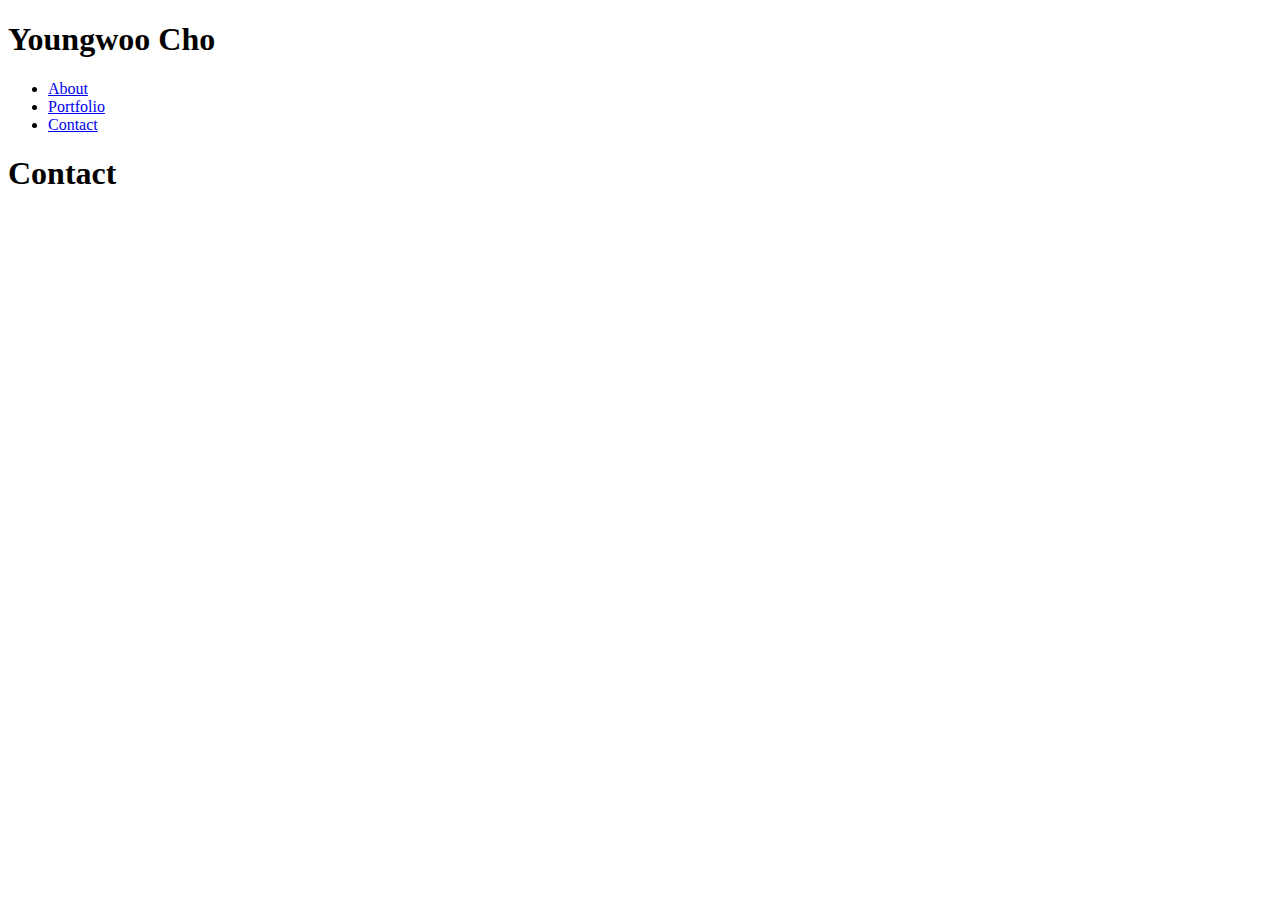
==== contact.html @ 41b32715 "Added basic HTML structure" ====
<!DOCTYPE html>
<html lang="en">
<head>
  <meta charset="UTF-8">
  <meta name="viewport" content="width=device-width, initial-scale=1.0">
  <meta http-equiv="X-UA-Compatible" content="ie=edge">
  <title>Contact</title>
</head>
<body>
  <header>
    <h1 class="yourname">
      Youngwoo Cho
    </h1>
    <ul class="nav">
      <li><a href="index.html">About</a></li>
      <li><a href="portfolio.html">Portfolio</a></li>
      <li><a href="contact.html">Contact</a></li>
    </ul>
  </header>
  <div>
    <h1>
      Contact
    </h1>
    <p>
    </p>
  </div>
  <footer>

  </footer>
</body>
</html>
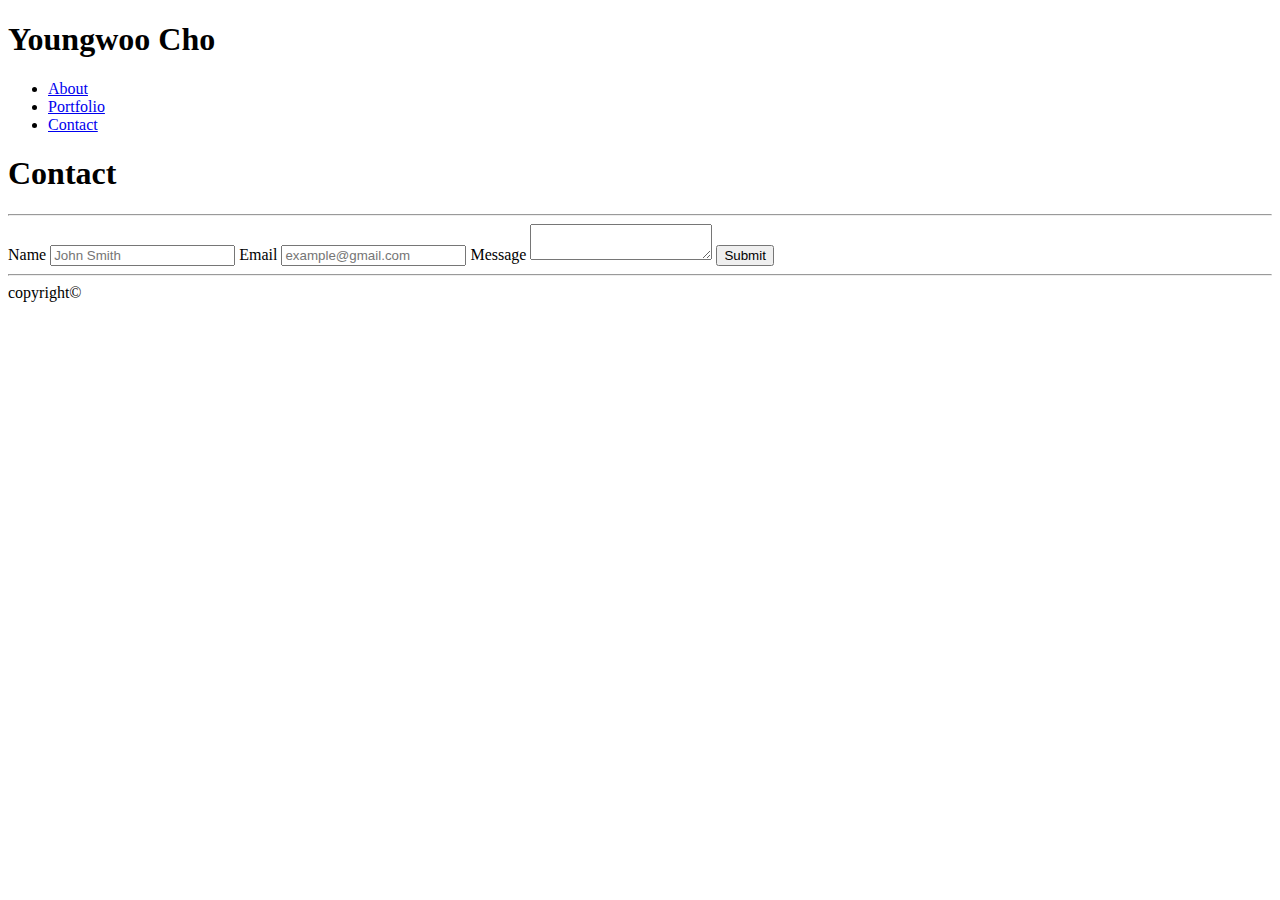
==== commit 0d467e9f: "Included contact form but need to do some modification later" ====
--- a/contact.html
+++ b/contact.html
@@ -1,31 +1,65 @@
 <!DOCTYPE html>
 <html lang="en">
+
 <head>
   <meta charset="UTF-8">
   <meta name="viewport" content="width=device-width, initial-scale=1.0">
   <meta http-equiv="X-UA-Compatible" content="ie=edge">
+  <link rel="stylesheet" type="text/css" href="assets/css/style.css">
   <title>Contact</title>
 </head>
+
 <body>
-  <header>
+
+  <!-- Use CSS to change the style of this header. Make horizontal header with my name and navigation bar-->
+  <header class="header">
+    <!-- Consider using Float left-->
     <h1 class="yourname">
       Youngwoo Cho
     </h1>
+    <!-- Move navigation bar to the right-->
     <ul class="nav">
       <li><a href="index.html">About</a></li>
       <li><a href="portfolio.html">Portfolio</a></li>
       <li><a href="contact.html">Contact</a></li>
     </ul>
   </header>
-  <div>
-    <h1>
-      Contact
-    </h1>
-    <p>
-    </p>
-  </div>
+
+  <!-- Start of the MAIN BODY. Add a box? section? in the main body that contains the content. Probably use float middle-->
+  <section class="mainBody">
+
+      <!--This is where contents will be shown-->
+      <div class="mainContentSection">
+
+        <!-- Title of the content at the top-->
+        <h1 class="title">
+          Contact
+        </h1>
+        <hr class="titleHr">
+        <!-- Name / Email / Message -->
+        <!-- Do not display this code yet <form action="/action_page.php"> -->
+					<label for="fullName">Name</label>
+					<input type="text" id="fullName" name="name" placeholder="John Smith">
+
+					<label for="email">Email</label>
+					<input type="email" id="email" name="email" placeholder="example@gmail.com">
+									
+					<label for="message">Message</label>
+					<textarea id="message" name="message"></textarea>
+			
+					<input type="submit" value="Submit">
+				</form>       
+          
+      </div>
+
+  </section>
+
+  <!-- style of footerHr is different from titleHr-->
+  <hr class="footerHr">
   <footer>
+    copyright©
+  </footer>
 
-  </footer>
 </body>
+
 </html>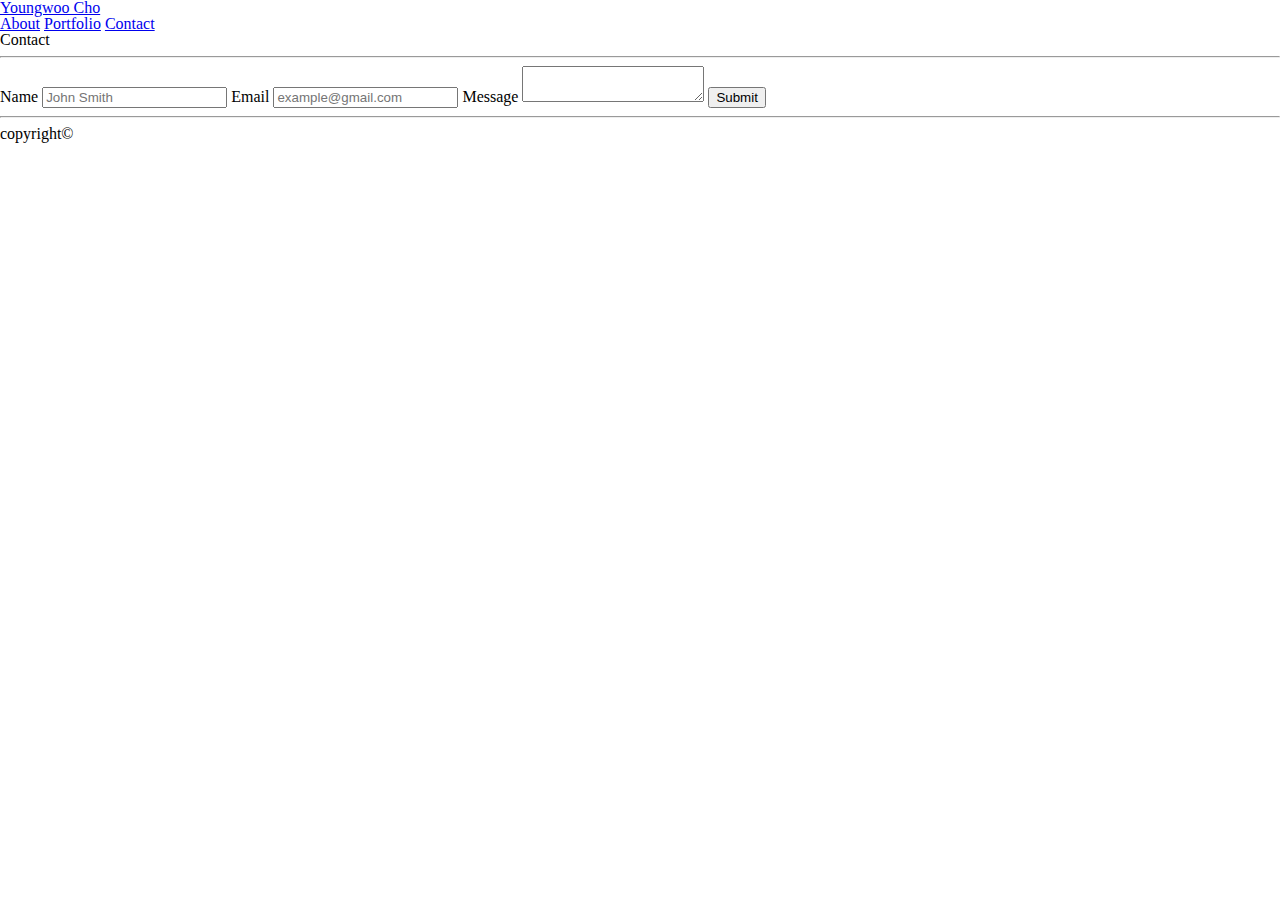
==== commit 12238118: "syntax modified" ====
--- a/contact.html
+++ b/contact.html
@@ -4,59 +4,58 @@
 <head>
   <meta charset="UTF-8">
   <meta name="viewport" content="width=device-width, initial-scale=1.0">
-  <meta http-equiv="X-UA-Compatible" content="ie=edge">
+	<meta http-equiv="X-UA-Compatible" content="ie=edge">
+	<link rel="stylesheet" type="text/css" href="assets/css/reset.css">
   <link rel="stylesheet" type="text/css" href="assets/css/style.css">
   <title>Contact</title>
 </head>
 
 <body>
 
-  <!-- Use CSS to change the style of this header. Make horizontal header with my name and navigation bar-->
-  <header class="header">
-    <!-- Consider using Float left-->
-    <h1 class="yourname">
-      Youngwoo Cho
-    </h1>
-    <!-- Move navigation bar to the right-->
-    <ul class="nav">
-      <li><a href="index.html">About</a></li>
-      <li><a href="portfolio.html">Portfolio</a></li>
-      <li><a href="contact.html">Contact</a></li>
-    </ul>
-  </header>
+   <!-- Use CSS to change the style of this header. Make horizontal header with my name and navigation bar-->
+  <div class="header">
+		<a href="index.html" class="logo">Youngwoo Cho</a>
+		<!-- Move navigation bar to the right-->
+		<div class="header-right">
+			<a href="index.html" class="nav">About</a>
+			<a href="portfolio.html" class="nav">Portfolio</a>
+			<a href="contact.html" class="nav">Contact</a>  
+		</div>
+			 
+	</div>
 
   <!-- Start of the MAIN BODY. Add a box? section? in the main body that contains the content. Probably use float middle-->
   <section class="mainBody">
 
-      <!--This is where contents will be shown-->
-      <div class="mainContentSection">
+    <!--This is where contents will be shown-->
+    <div class="container">
 
-        <!-- Title of the content at the top-->
-        <h1 class="title">
+      <!-- Title of the content at the top-->
+      <h1 class="title">
           Contact
-        </h1>
-        <hr class="titleHr">
-        <!-- Name / Email / Message -->
-        <!-- Do not display this code yet <form action="/action_page.php"> -->
-					<label for="fullName">Name</label>
-					<input type="text" id="fullName" name="name" placeholder="John Smith">
+      </h1>
+      <hr class="titleHr">
+      <!-- Name / Email / Message -->
+      <!-- Do not display this code yet <form action="/action_page.php"> -->
+			  <label for="fullName">Name</label>
+			  <input type="text" id="fullName" name="name" placeholder="John Smith">
 
-					<label for="email">Email</label>
-					<input type="email" id="email" name="email" placeholder="example@gmail.com">
+			  <label for="email">Email</label>
+			  <input type="email" id="email" name="email" placeholder="example@gmail.com">
 									
-					<label for="message">Message</label>
-					<textarea id="message" name="message"></textarea>
+			  <label for="message">Message</label>
+			  <textarea id="message" name="message"></textarea>
 			
-					<input type="submit" value="Submit">
-				</form>       
+		    	<input type="submit" value="Submit">
+			</form>       
           
-      </div>
+    </div>
 
   </section>
 
   <!-- style of footerHr is different from titleHr-->
   <hr class="footerHr">
-  <footer>
+  <footer class="footer">
     copyright©
   </footer>
 
--- a/assets/css/style.css
+++ b/assets/css/style.css
@@ -0,0 +1,3 @@
+.header {
+    
+}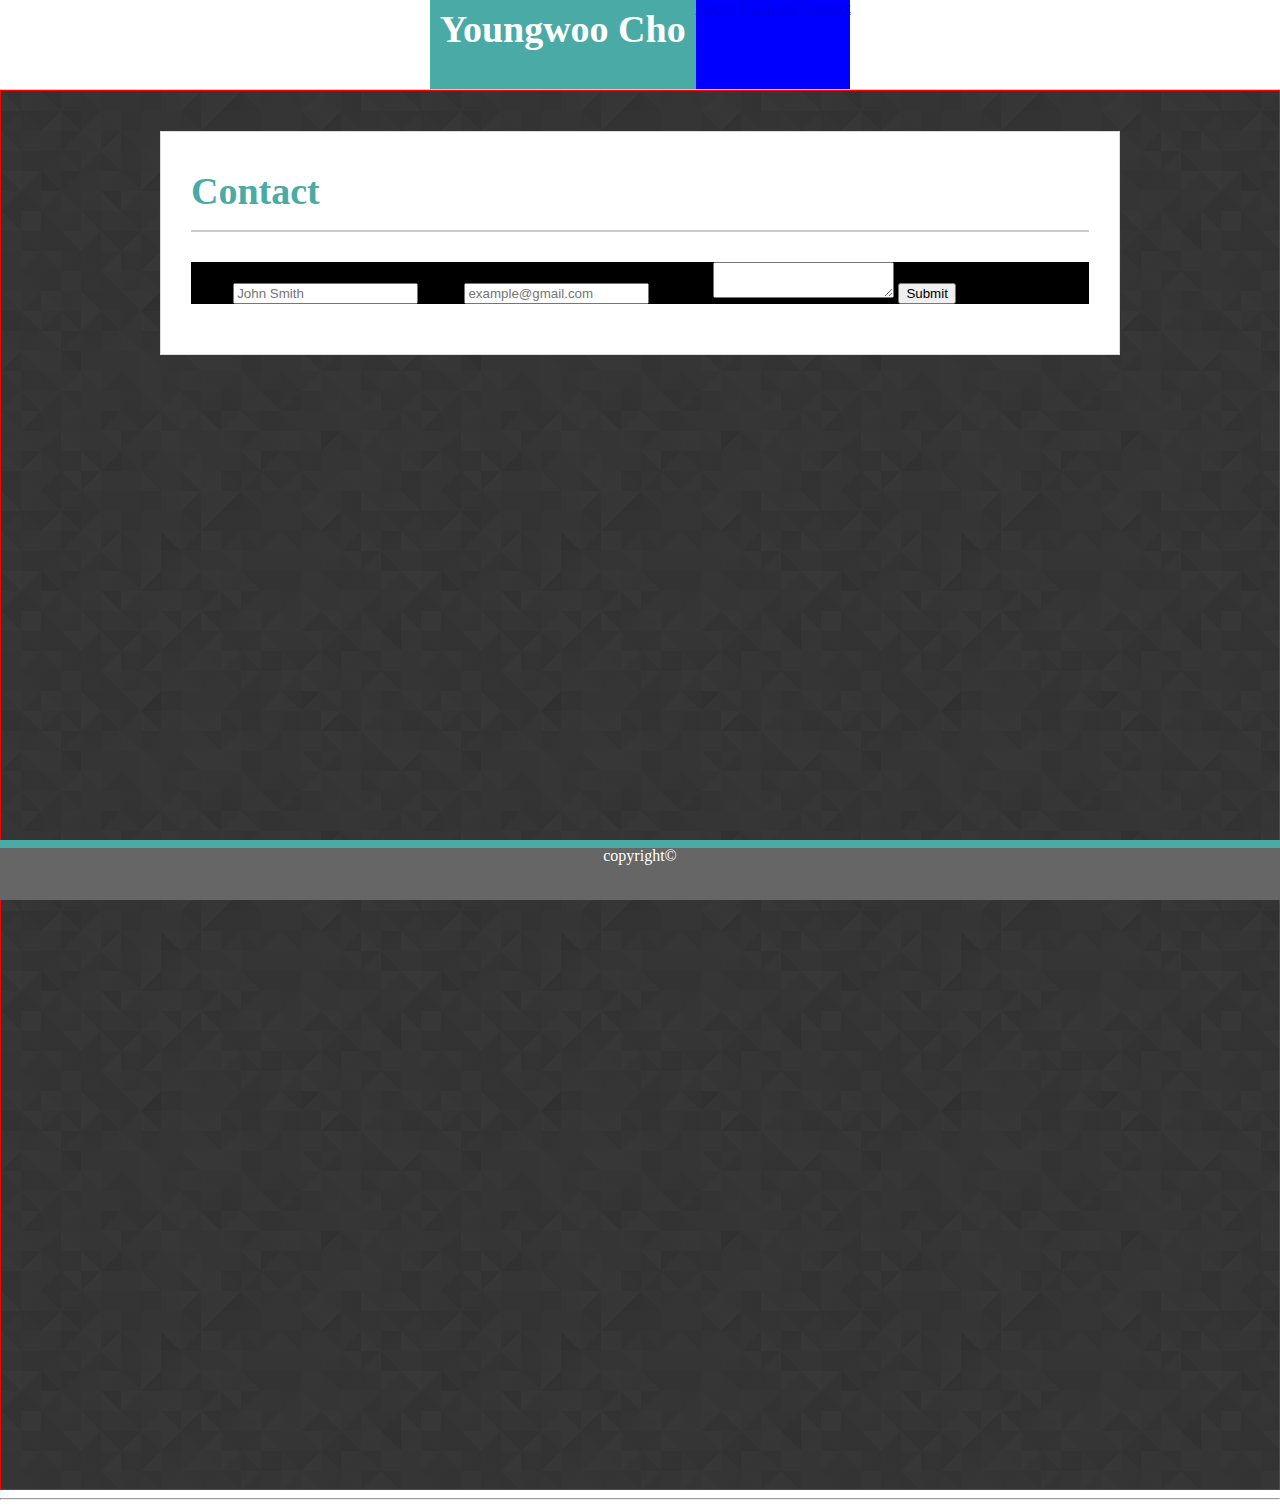
==== commit 48f52bfe: "edited to have better layout" ====
--- a/contact.html
+++ b/contact.html
@@ -25,7 +25,7 @@
 	</div>
 
   <!-- Start of the MAIN BODY. Add a box? section? in the main body that contains the content. Probably use float middle-->
-  <section class="mainBody">
+  <div class="mainBody">
 
     <!--This is where contents will be shown-->
     <div class="container">
@@ -34,24 +34,26 @@
       <h1 class="title">
           Contact
       </h1>
-      <hr class="titleHr">
-      <!-- Name / Email / Message -->
-      <!-- Do not display this code yet <form action="/action_page.php"> -->
-			  <label for="fullName">Name</label>
-			  <input type="text" id="fullName" name="name" placeholder="John Smith">
-
-			  <label for="email">Email</label>
-			  <input type="email" id="email" name="email" placeholder="example@gmail.com">
-									
-			  <label for="message">Message</label>
-			  <textarea id="message" name="message"></textarea>
 			
-		    	<input type="submit" value="Submit">
-			</form>       
-          
+			<div class="content">
+				<!-- Do not display this code yet <form action="/action_page.php"> -->
+					<label for="fullName">Name</label>
+					<input type="text" id="fullName" name="name" placeholder="John Smith">
+	
+					<label for="email">Email</label>
+					<input type="email" id="email" name="email" placeholder="example@gmail.com">
+										
+					<label for="message">Message</label>
+					<textarea id="message" name="message"></textarea>
+				
+					<input type="submit" value="Submit">
+				</form>       
+			</div>
+      
+      
     </div>
 
-  </section>
+  </div>
 
   <!-- style of footerHr is different from titleHr-->
   <hr class="footerHr">
--- a/assets/css/style.css
+++ b/assets/css/style.css
@@ -1,3 +1,168 @@
+* {
+    box-sizing: border-box;
+}
+
 .header {
+    background-color:#ffffff;
+    border-bottom: 1px solid #cccccc;
+    border-color: #cccccc;
+    overflow: hidden;
+    height: 90px;
+    display: flex;
+    justify-content: center;
     
+    
+}
+
+.logo {
+    background-color: #4aaaa5;
+    color: #ffffff;
+    font-family: Georgia, 'Times New Roman', Times, serif;
+    font-size: 38px;
+    font-weight: bold;
+    text-align: center;
+    text-decoration: none;
+    padding: 10px;
+    float: left;
+    
+    
+}
+
+.navbar { 
+    width: 960px;
+    display: flex;
+    justify-content: space-between;
+    background-color: yellow;
+}
+
+.header-right {
+    background-color: blue;
+    color: yellow;
+    
+}
+
+.mainBody {
+    border: 1px solid red;
+    height: 1400px;
+    background-image: url("../images/prism.png");
+    background-color: #cccccc;
+    
+
+}
+
+
+.container {
+    background-color: #ffffff;
+    width: 960px;
+    position: relative;
+    top: 40px;
+    margin-right: auto;
+    margin-left: auto;
+    border: 1px solid #dddddd;
+    padding: 20px 30px 50px 30px;
+    
+}
+
+.displayContainer {
+    display: flex;
+    justify-content: space-between;
+    align-content: space-around;
+    flex-wrap: wrap;
+    
+}
+
+.title {
+    font-family: Georgia, 'Times New Roman', Times, serif;
+    font-size: 38px;
+    color: #4aaaa5;
+    font-weight: bold;
+    border-bottom: 2px solid #cccccc;
+    margin-bottom: 30px;
+    padding-top: 20px;
+    padding-bottom: 20px;
+}
+
+.content {
+    margin-top: 30px;
+    background-color: black;
+    position: relative;
+    
+}
+
+#profileImage {
+    float: left;
+    margin-right: 10px;
+    margin-bottom: 10px;
+}
+
+p {
+    color: #777777;
+
+
+}
+/*
+.header a {
+    float: left;
+    color: #777777;
+    font-family: Georgia, 'Times New Roman', Times, serif;
+    text-align: center;
+    padding: 12px;
+    text-decoration: none;
+    font-size: 18px; 
+    line-height: 25px;
+    border-radius: 4px;
+    
+  }
+
+  .header a.logo {
+      background-color: #4aaaa5;
+      color:#ffffff;
+      font-size: 32px;
+      font-weight: bold;
+
+  }
+*/
+ 
+
+/*
+.logo {
+    background-color: #4aaaa5;
+    color: #ffffff;
+    font-family: Georgia, 'Times New Roman', Times, serif;
+    font-size: 32px;
+    font-weight: bold;
+    text-align: center;
+    text-decoration: none;
+    line-height: 35px;
+    float: left;
+    padding: 30px;
+    margin: 0px 0px 0px 150px;
+}
+
+
+.nav {
+    font-family: Georgia, 'Times New Roman', Times, serif;
+    color: #777777;
+    font-size: 24px;
+    text-align: center;
+    text-decoration: none;
+    float: right;
+
+}
+*/
+
+.header a:hover {
+    background-color: #dddddd;
+    color: black;
+}
+.footer {
+    background-color: #666666;
+    height: 60px;
+    width: 100%;
+    border-top: 8px solid #4aaaa5;
+    position: fixed;
+    bottom: 0;
+    text-align: center;
+    color: #ffffff;
+
 }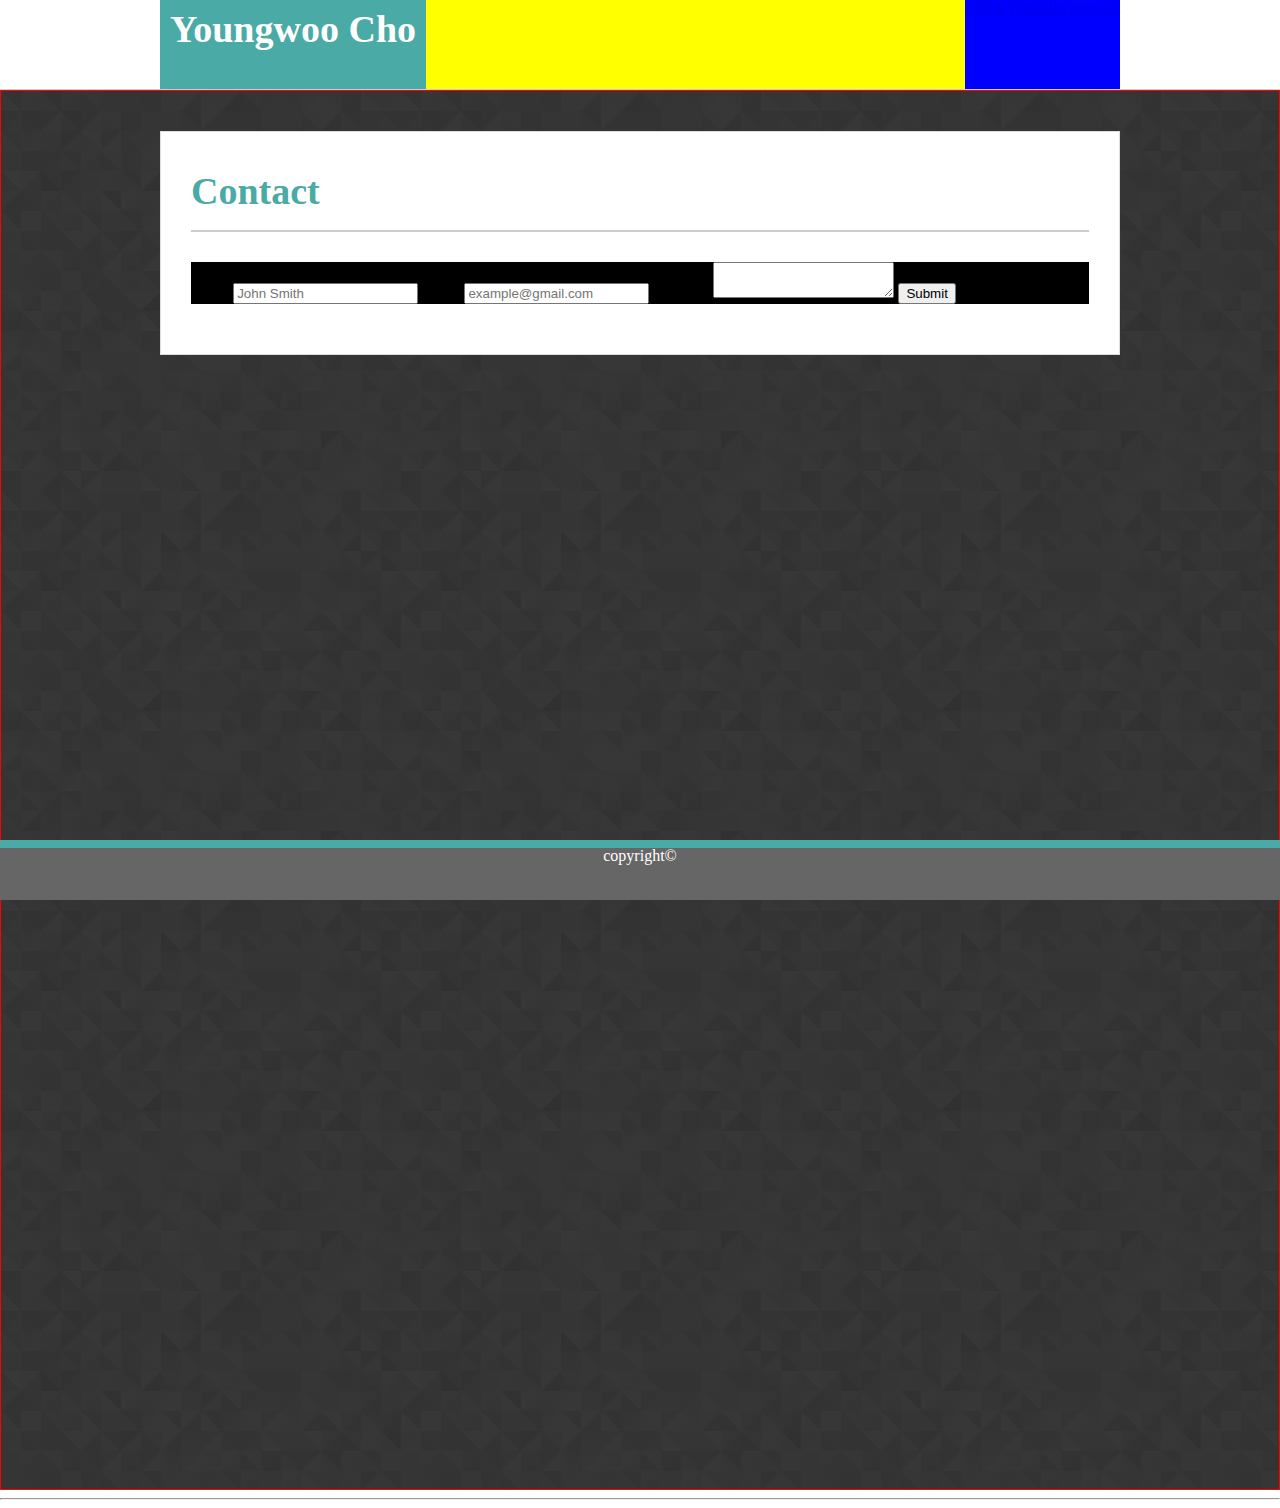
==== commit 2bdc207e: "added additional div on the navbar" ====
--- a/contact.html
+++ b/contact.html
@@ -12,16 +12,16 @@
 
 <body>
 
-   <!-- Use CSS to change the style of this header. Make horizontal header with my name and navigation bar-->
-  <div class="header">
-		<a href="index.html" class="logo">Youngwoo Cho</a>
-		<!-- Move navigation bar to the right-->
-		<div class="header-right">
-			<a href="index.html" class="nav">About</a>
-			<a href="portfolio.html" class="nav">Portfolio</a>
-			<a href="contact.html" class="nav">Contact</a>  
+	<div class="header">
+		<div class="navbar">
+			<a href="index.html" class="logo">Youngwoo Cho</a>
+			<div class="header-right">
+				<a href="index.html" class="nav">About</a>
+				<a href="portfolio.html" class="nav">Portfolio</a>
+				<a href="contact.html" class="nav">Contact</a>  
+			</div>
 		</div>
-			 
+				 
 	</div>
 
   <!-- Start of the MAIN BODY. Add a box? section? in the main body that contains the content. Probably use float middle-->
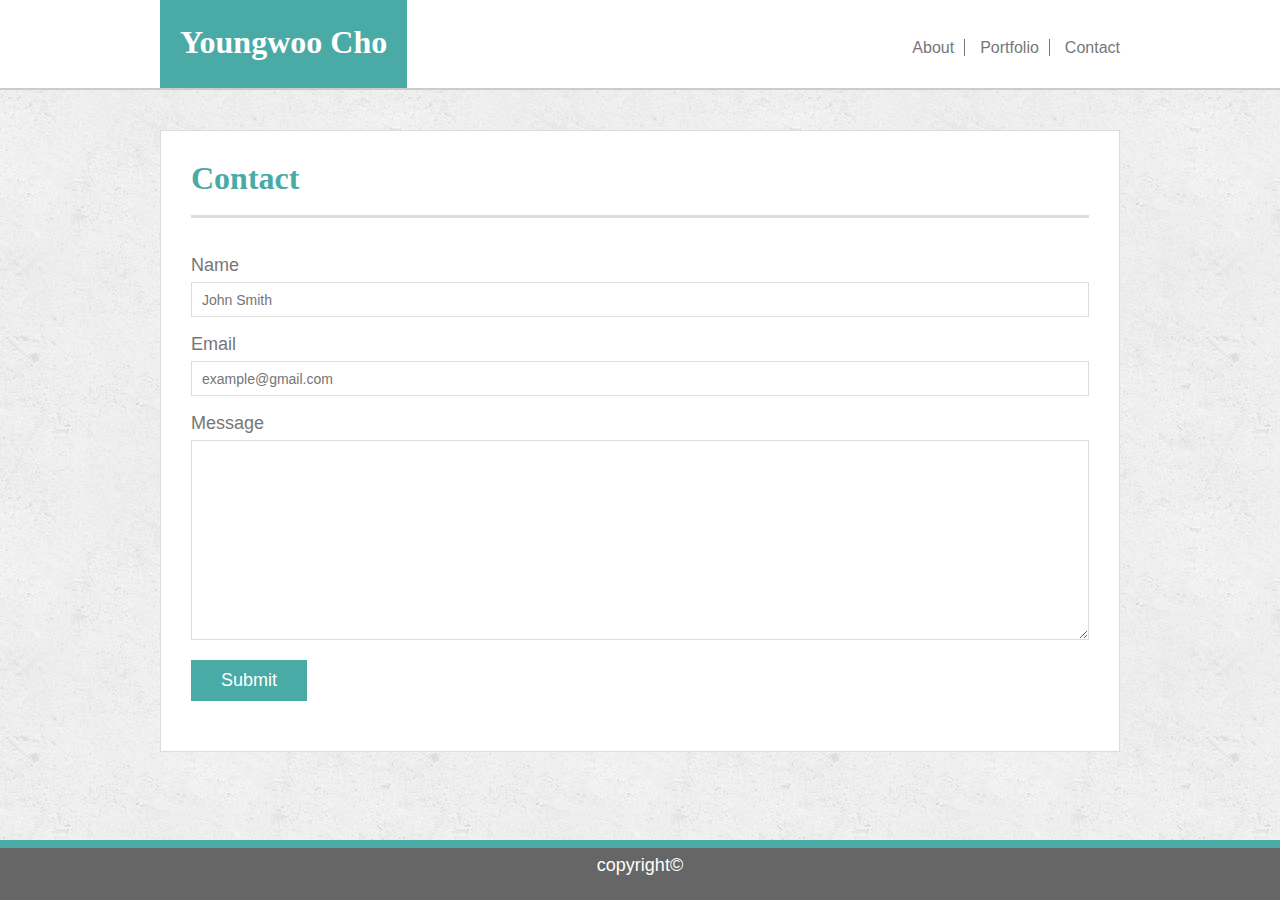
==== commit 5470e896: "polished styles and layouts" ====
--- a/contact.html
+++ b/contact.html
@@ -24,39 +24,45 @@
 				 
 	</div>
 
-  <!-- Start of the MAIN BODY. Add a box? section? in the main body that contains the content. Probably use float middle-->
-  <div class="mainBody">
+  
 
-    <!--This is where contents will be shown-->
-    <div class="container">
+    
+	<div class="container">
 
-      <!-- Title of the content at the top-->
-      <h1 class="title">
-          Contact
-      </h1>
+		
+		<h1 class="title">
+				Contact
+		</h1>
+		
+		<div class="content">
+			<form id="contact-form">
+				<ul>
+					<li>
+						<label for="name">Name</label>
+						<input type="text" name="name" id="name" placeholder="John Smith" required="required">
+					</li>
+					<li>
+						<label for="email">Email</label>
+						<input type="text" name="email" id="email" placeholder="example@gmail.com" required="required">
+					</li>
+					<li>
+						<label for="message">Message</label>
+						<textarea id="message" name="message" required="required"></textarea>
+					</li>
+				</ul>
+				<input type="submit" name="submit">
+
+			</form>
 			
-			<div class="content">
-				<!-- Do not display this code yet <form action="/action_page.php"> -->
-					<label for="fullName">Name</label>
-					<input type="text" id="fullName" name="name" placeholder="John Smith">
-	
-					<label for="email">Email</label>
-					<input type="email" id="email" name="email" placeholder="example@gmail.com">
-										
-					<label for="message">Message</label>
-					<textarea id="message" name="message"></textarea>
-				
-					<input type="submit" value="Submit">
-				</form>       
-			</div>
-      
-      
-    </div>
+		   
+		</div>
+		
+		
+	</div>
 
-  </div>
+  
 
-  <!-- style of footerHr is different from titleHr-->
-  <hr class="footerHr">
+
   <footer class="footer">
     copyright©
   </footer>
--- a/assets/css/style.css
+++ b/assets/css/style.css
@@ -2,10 +2,11 @@
     box-sizing: border-box;
 }
 
+/* This is the entire header section */
+/* justify-content: center used to make .navbar located at the center */
 .header {
     background-color:#ffffff;
-    border-bottom: 1px solid #cccccc;
-    border-color: #cccccc;
+    border-bottom: 2px solid #cccccc;
     overflow: hidden;
     height: 90px;
     display: flex;
@@ -14,117 +15,8 @@
     
 }
 
-.logo {
-    background-color: #4aaaa5;
-    color: #ffffff;
-    font-family: Georgia, 'Times New Roman', Times, serif;
-    font-size: 38px;
-    font-weight: bold;
-    text-align: center;
-    text-decoration: none;
-    padding: 10px;
-    float: left;
-    
-    
-}
-
-.navbar { 
-    width: 960px;
-    display: flex;
-    justify-content: space-between;
-    background-color: yellow;
-}
-
-.header-right {
-    background-color: blue;
-    color: yellow;
-    
-}
-
-.mainBody {
-    border: 1px solid red;
-    height: 1400px;
-    background-image: url("../images/prism.png");
-    background-color: #cccccc;
-    
-
-}
-
-
-.container {
-    background-color: #ffffff;
-    width: 960px;
-    position: relative;
-    top: 40px;
-    margin-right: auto;
-    margin-left: auto;
-    border: 1px solid #dddddd;
-    padding: 20px 30px 50px 30px;
-    
-}
-
-.displayContainer {
-    display: flex;
-    justify-content: space-between;
-    align-content: space-around;
-    flex-wrap: wrap;
-    
-}
-
-.title {
-    font-family: Georgia, 'Times New Roman', Times, serif;
-    font-size: 38px;
-    color: #4aaaa5;
-    font-weight: bold;
-    border-bottom: 2px solid #cccccc;
-    margin-bottom: 30px;
-    padding-top: 20px;
-    padding-bottom: 20px;
-}
-
-.content {
-    margin-top: 30px;
-    background-color: black;
-    position: relative;
-    
-}
-
-#profileImage {
-    float: left;
-    margin-right: 10px;
-    margin-bottom: 10px;
-}
-
-p {
-    color: #777777;
-
-
-}
-/*
-.header a {
-    float: left;
-    color: #777777;
-    font-family: Georgia, 'Times New Roman', Times, serif;
-    text-align: center;
-    padding: 12px;
-    text-decoration: none;
-    font-size: 18px; 
-    line-height: 25px;
-    border-radius: 4px;
-    
-  }
-
-  .header a.logo {
-      background-color: #4aaaa5;
-      color:#ffffff;
-      font-size: 32px;
-      font-weight: bold;
-
-  }
-*/
- 
-
-/*
+/* Logo with name */
+/* justify-content: space-between used in .navbar made .logo to be located at the leftside. No need to use float: left */
 .logo {
     background-color: #4aaaa5;
     color: #ffffff;
@@ -133,23 +25,223 @@
     font-weight: bold;
     text-align: center;
     text-decoration: none;
-    line-height: 35px;
+    padding-top: 25px;
+    padding-right: 20px;
+    padding-bottom: 20px;
+    padding-left: 20px;
+    /* float: left; */
+       
+    
+}
+
+/* The text area of the right navbar */
+.nav {
+    font-family: 'Arial', 'Helvetica Neue', Helvetica, sans-serif;
+    color: #777777;
+    font-size: 16px;
+    text-align: center;
+    text-decoration: none;
+    padding-right: 10px;
+    padding-left: 10px;
+    border-right: 1px solid #777777;
+    
+        
+}
+
+/* This removes last element's border of nav class */
+.nav:last-child {
+    border: none;
+    padding-right: 0px;
+}
+
+/* navbar area with logo and right navbar */
+/* justyfy-content: space-between is used to make the .logo and .header-right to be located left and right side of .navbar */
+.navbar { 
+    width: 960px;
+    display: flex;
+    justify-content: space-between;
+ 
+       
+}
+
+/* Right navbar area including .nav */
+.header-right {
+    padding-top: 30px;
+    padding-right: 0px;
+    padding-bottom: 20px;
+    padding-left: 20px;
+    position: relative;
+    
+}
+
+/* Container inside mainBody that stores contents. It is centered inside .mainBody by margin-right: auto; and margin-left: auto;. */
+/* position: relative; is used to have the 40px space between container and the mainBody. */
+/* Using margin-top instead causes white bar across the top of the container */
+.container {
+    background-color: #ffffff;
+    width: 100%;
+    max-width: 960px;
+    
+    /* How is it differnt to use width: 100% and max-width: 960px; instead of width: 960px;? */
+    /* width: 960px; */
+    position: relative;
+    top: 40px;
+
+    /* top: 40px;
+    bottom: 40px; */
+    /* margin: 0 auto; is easier way to center this. */
+    margin: 0 auto;
+    /* margin-top: 40px;
+    margin-bottom: 100px; */
+
+    border: 1px solid #dddddd;
+    padding: 20px 30px 50px 30px;
+    /* clear:both is for incase I will float other elements to arrange where we want them to be.
+     clear: both will make sure the container will be cleared if we do the float on previous element */
+    clear: both;
+    
+}
+
+
+/* I think I changed the name of this class to something else?
+
+.displayContainer {
+    
+    
+} */
+
+/* Title of the content inside container.  */
+.title {
+    font-family: Georgia, 'Times New Roman', Times, serif;
+    font-size: 32px;
+    color: #4aaaa5;
+    font-weight: bold;
+    border-bottom: 3px solid #dddddd;
+    margin-bottom: 30px;
+    padding-top: 10px;
+    padding-bottom: 20px;
+}
+
+/* Content section inside .container. Placed under .title. */
+/* Not sure position: relative was used. But I think I used it before trying margin-top: 30px; in attempt to move the .content 
+    little bit below to make space between .title and .content. */
+.content {
+    margin-top: 20px;
+    background-color: #ffffff;
+   
+        
+}
+
+/* class for image in the "About" page's content. */
+/* float:left used to have the texts flow around right side of the image */
+/* margin-right and margin-bottom used to give some space between the image and texts */
+.profileImage {
+    width: 200px;
+    height: auto;
+    margin-top: 10px;
+    margin-right: 25px;
+
     float: left;
-    padding: 30px;
-    margin: 0px 0px 0px 150px;
-}
-
-
-.nav {
-    font-family: Georgia, 'Times New Roman', Times, serif;
+    /* Why does changing pixel for margin-bottom not affecting the size of the space 
+    between the image and the text and the bottom side of the image? */
+    /* margin-right: 20px;
+    margin-bottom: 5px; */
+    
+}
+
+
+
+/* the above css rule with p tag is replaced by below body css rule */
+body {
+    font-size: 18px;
+    line-height: 34px;
+    font-family: 'Arial', 'Helvetica Neue', Helvetica, sans-serif;
     color: #777777;
-    font-size: 24px;
-    text-align: center;
-    text-decoration: none;
-    float: right;
-
-}
-*/
+    background-image: url("../images/concrete_seamless.png");
+    height: auto;
+    
+    
+}
+
+
+/* containers image and h3 */
+.portfolio {
+    width: 274px;
+    overflow: auto;
+    position: relative;
+    float: left;
+    margin: 20px 0 25px;
+}
+
+.portfolio img {
+    width: 100%;
+    border: 0 none;
+    /* opacity: .8; */
+  
+
+}
+
+.portfolio:nth-child(even) {
+    margin-right: 40px;
+}
+
+.portfolio h3 {
+    border-bottom: 0;
+    background: #4aaaa5; /* What is the difference between background and background-color? */
+    color: #fff;
+    text-align: center;
+    position: absolute;
+    bottom: 20px;
+    padding: 15px;
+    width: 100%;
+    line-height: 30px;
+    margin-bottom: 0; /* Does this even change anything? */
+    font-weight: 300;
+
+
+}
+
+#contact-form ul {
+    margin-bottom: 20px;
+}
+
+#contact-form li {
+    margin-bottom: 10px;
+}
+
+label,
+input[type=text],
+input[type=email],
+textarea {
+    display: block;
+    width: 100%;
+}
+
+input[type=text],
+input[type=email],
+textarea {
+    height: 35px;
+    border: 1px solid #ddd;
+    padding: 0 10px;
+    font-size: 14px;
+
+
+}
+
+textarea {
+    height: 200px;
+}
+
+input[type=submit] {
+    background: #4aaaa5;
+    border: 0 none;
+    color: #fff;
+    font-size: 18px;
+    padding: 10px 30px;
+    cursor: pointer;
+
+
+}
 
 .header a:hover {
     background-color: #dddddd;
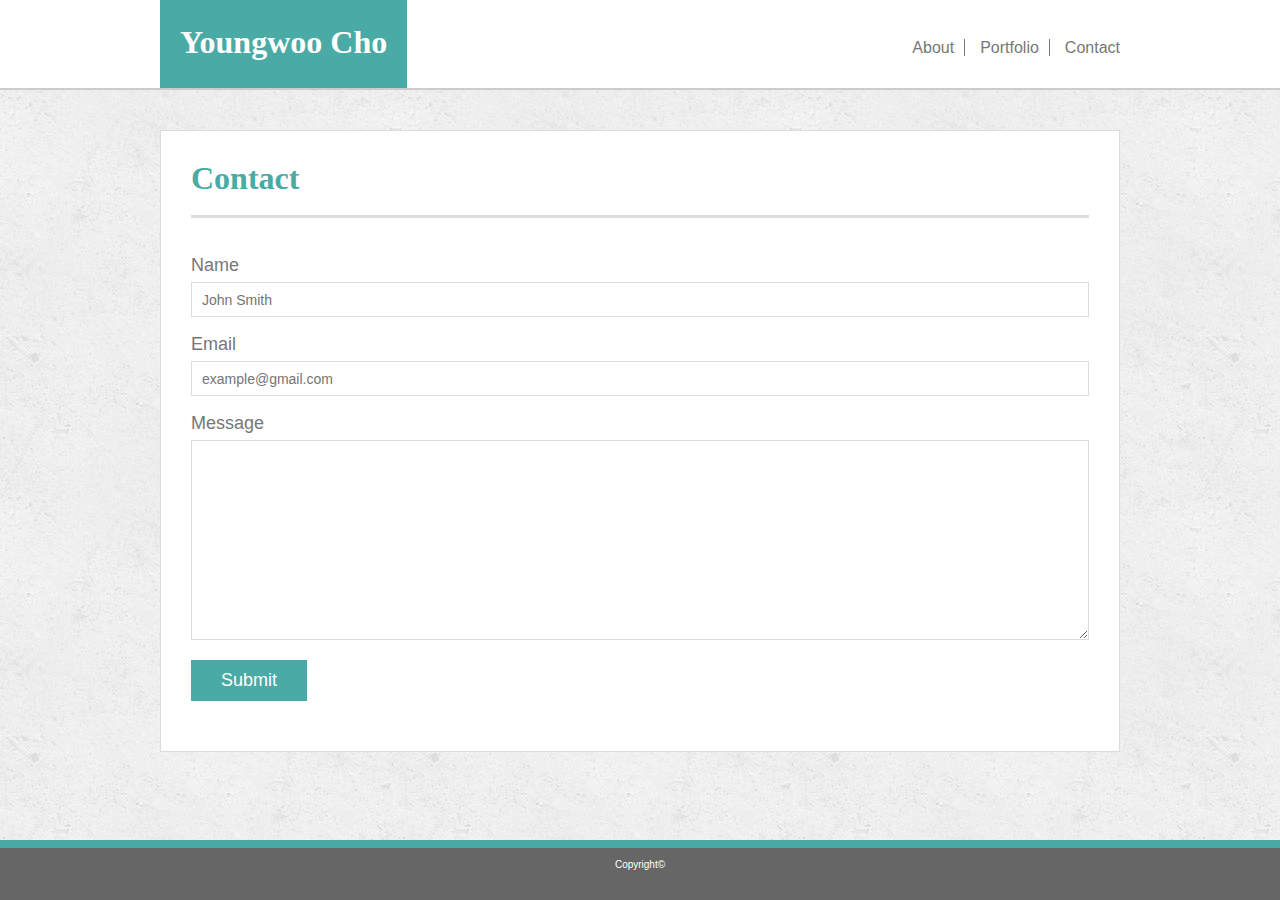
==== commit 248a1980: "added p tag in the footer and changed the font size of it using css" ====
--- a/contact.html
+++ b/contact.html
@@ -64,7 +64,9 @@
 
 
   <footer class="footer">
-    copyright©
+		<p>
+			Copyright&copy;
+		</p>
   </footer>
 
 </body>
--- a/assets/css/style.css
+++ b/assets/css/style.css
@@ -70,12 +70,12 @@
     padding-right: 0px;
     padding-bottom: 20px;
     padding-left: 20px;
-    position: relative;
-    
-}
-
-/* Container inside mainBody that stores contents. It is centered inside .mainBody by margin-right: auto; and margin-left: auto;. */
-/* position: relative; is used to have the 40px space between container and the mainBody. */
+    /* position: relative; */
+    
+}
+
+
+/* position: relative; is used to have the 40px space between container and the body */
 /* Using margin-top instead causes white bar across the top of the container */
 .container {
     background-color: #ffffff;
@@ -85,30 +85,19 @@
     /* How is it differnt to use width: 100% and max-width: 960px; instead of width: 960px;? */
     /* width: 960px; */
     position: relative;
-    top: 40px;
-
-    /* top: 40px;
-    bottom: 40px; */
-    /* margin: 0 auto; is easier way to center this. */
     margin: 0 auto;
-    /* margin-top: 40px;
-    margin-bottom: 100px; */
+    margin-top: 40px;
+    margin-bottom: 100px; /*THIS GIVES THE BOTTOM SPACE BETWEEN CONTAINER AND BODY. 
+                            BECAUSE OF THE FOOTER'S HEIGHT: 60PX, Need to be more than 60px */
 
     border: 1px solid #dddddd;
     padding: 20px 30px 50px 30px;
     /* clear:both is for incase I will float other elements to arrange where we want them to be.
      clear: both will make sure the container will be cleared if we do the float on previous element */
     clear: both;
-    
-}
-
-
-/* I think I changed the name of this class to something else?
-
-.displayContainer {
-    
-    
-} */
+    overflow: hidden; /*Somehow, this made the container in portfolio page to increase to fit the contnets inside */
+    
+}
 
 /* Title of the content inside container.  */
 .title {
@@ -128,19 +117,17 @@
 .content {
     margin-top: 20px;
     background-color: #ffffff;
-   
-        
-}
-
-/* class for image in the "About" page's content. */
+            
+}
+
+/* class for image in the "About" page's and "Portfolio"'s content. */
 /* float:left used to have the texts flow around right side of the image */
 /* margin-right and margin-bottom used to give some space between the image and texts */
 .profileImage {
-    width: 200px;
+    width: 274px;
     height: auto;
     margin-top: 10px;
     margin-right: 25px;
-
     float: left;
     /* Why does changing pixel for margin-bottom not affecting the size of the space 
     between the image and the text and the bottom side of the image? */
@@ -158,10 +145,13 @@
     font-family: 'Arial', 'Helvetica Neue', Helvetica, sans-serif;
     color: #777777;
     background-image: url("../images/concrete_seamless.png");
-    height: auto;
-    
-    
-}
+    /* overflow: hidden; */
+    clear: both;
+    
+    
+}
+
+
 
 
 /* containers image and h3 */
@@ -170,7 +160,7 @@
     overflow: auto;
     position: relative;
     float: left;
-    margin: 20px 0 25px;
+    margin: 0 0 25px;
 }
 
 .portfolio img {
@@ -257,4 +247,8 @@
     text-align: center;
     color: #ffffff;
 
+}
+
+.footer p {
+    font-size: 10px;
 }